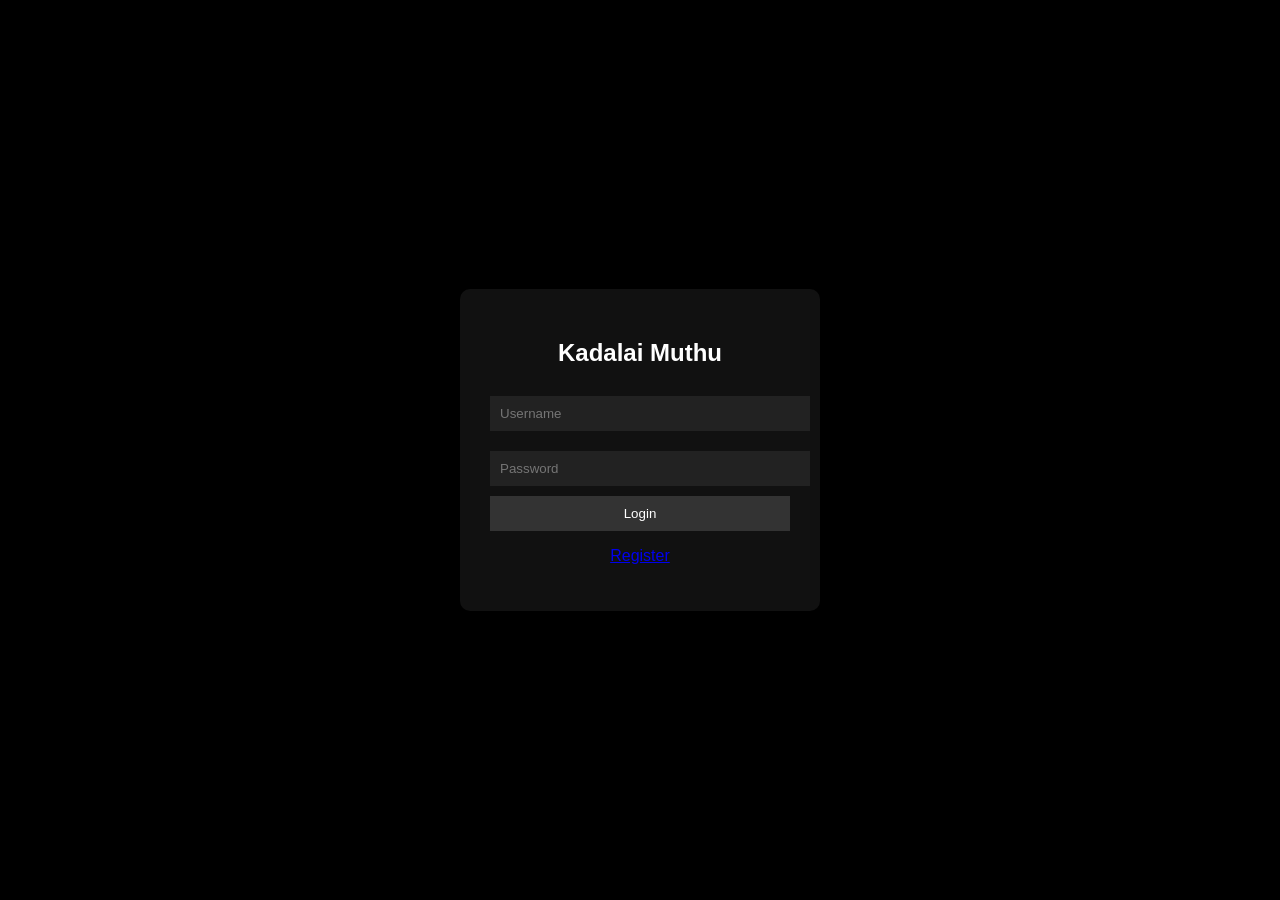
==== index.html @ a70189eb "update" ====
<!DOCTYPE html>
<html>
<head>
<meta name="viewport" content="width=device-width, initial-scale=1.0">
<title>Kadalai Muthu</title>
<link rel="stylesheet" href="style.css">
</head>

<body class="center">

<div class="login-box">

<h2>Kadalai Muthu</h2>

<input type="text" placeholder="Username">

<input type="password" placeholder="Password">

<button>Login</button>

<p><a href="register.html">Register</a></p>

</div>

</body>
</html>
---- style.css ----
body{
margin:0;
font-family:Arial;
background:black;
color:white;
}

.center{
display:flex;
justify-content:center;
align-items:center;
height:100vh;
}

.login-box{
background:#111;
padding:30px;
border-radius:10px;
width:90%;
max-width:300px;
text-align:center;
}

.login-box input{
width:100%;
padding:10px;
margin:10px 0;
background:#222;
border:none;
color:white;
}

.login-box button{
width:100%;
padding:10px;
background:#333;
color:white;
border:none;
}

.header{
background:#111;
padding:15px;
text-align:center;
font-size:20px;
}

.members-toggle{
padding:10px;
background:#000;
text-align:center;
border-bottom:1px solid #333;
}

.members{
display:none;
background:#111;
}

.member{
padding:10px;
border-bottom:1px solid #333;
}

.online{
width:8px;
height:8px;
background:lime;
display:inline-block;
border-radius:50%;
}

.offline{
width:8px;
height:8px;
background:red;
display:inline-block;
border-radius:50%;
}

.chat-area{
height:60vh;
overflow:auto;
padding:10px;
}

.msg{
background:#222;
padding:8px;
margin-bottom:8px;
border-radius:8px;
display:inline-block;
}

.bottom-bar{
position:fixed;
bottom:0;
width:100%;
display:flex;
padding:8px;
background:#111;
}

.bottom-bar input{
flex:1;
padding:10px;
background:#222;
border:none;
color:white;
border-radius:20px;
}

.bottom-bar button{
margin-left:5px;
background:#333;
border:none;
color:white;
padding:8px;
border-radius:50%;
}

.plus{
font-size:22px;
margin-right:5px;
}
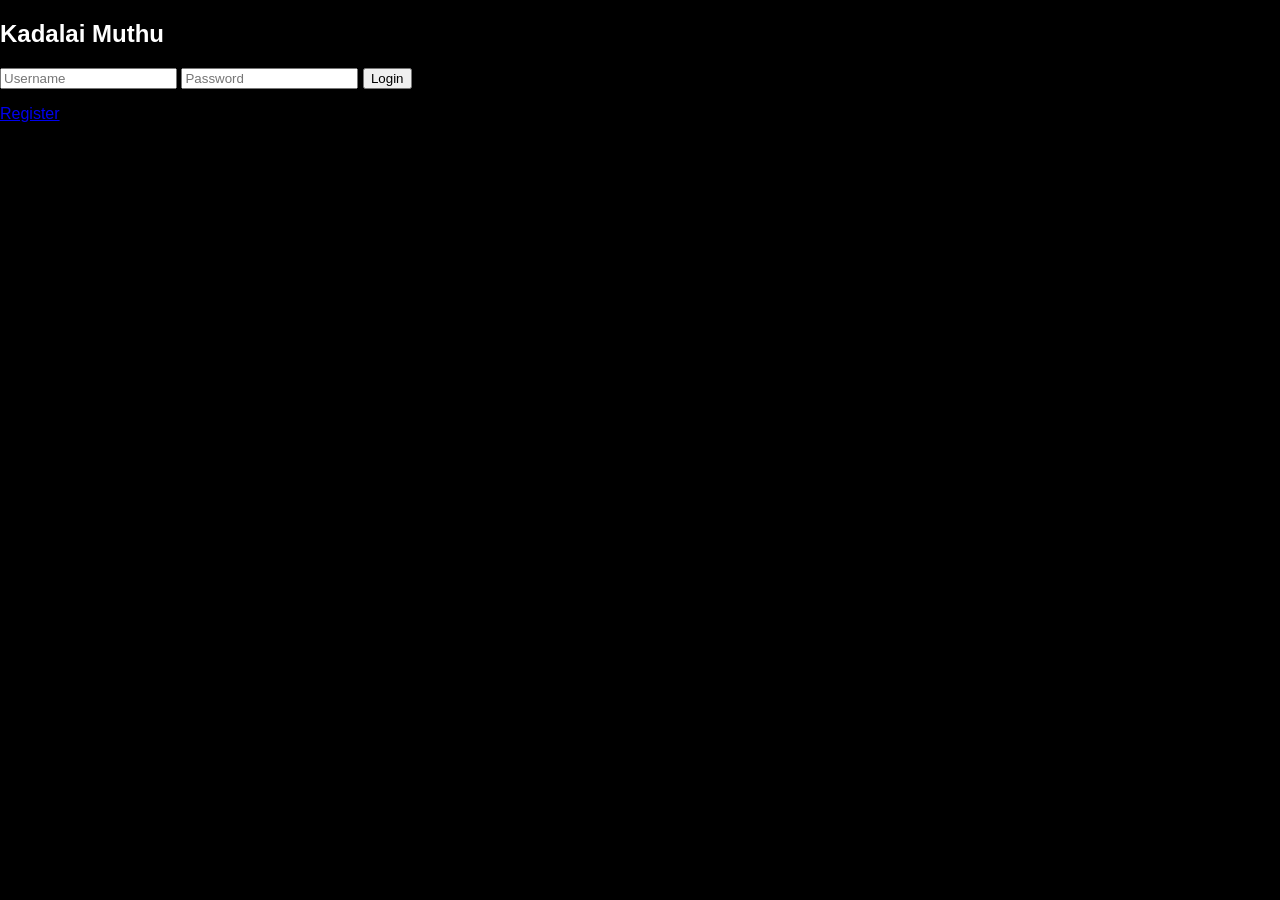
==== commit 2ab00f5e: "update" ====
--- a/index.html
+++ b/index.html
@@ -12,15 +12,17 @@
 
 <h2>Kadalai Muthu</h2>
 
-<input type="text" placeholder="Username">
+<input type="text" id="username" placeholder="Username">
 
-<input type="password" placeholder="Password">
+<input type="password" id="password" placeholder="Password">
 
-<button>Login</button>
+<button onclick="login()">Login</button>
 
 <p><a href="register.html">Register</a></p>
 
 </div>
 
+<script src="script.js"></script>
+
 </body>
 </html>
--- a/style.css
+++ b/style.css
@@ -3,39 +3,6 @@
 font-family:Arial;
 background:black;
 color:white;
-}
-
-.center{
-display:flex;
-justify-content:center;
-align-items:center;
-height:100vh;
-}
-
-.login-box{
-background:#111;
-padding:30px;
-border-radius:10px;
-width:90%;
-max-width:300px;
-text-align:center;
-}
-
-.login-box input{
-width:100%;
-padding:10px;
-margin:10px 0;
-background:#222;
-border:none;
-color:white;
-}
-
-.login-box button{
-width:100%;
-padding:10px;
-background:#333;
-color:white;
-border:none;
 }
 
 .header{
@@ -46,10 +13,10 @@
 }
 
 .members-toggle{
+text-align:center;
 padding:10px;
 background:#000;
-text-align:center;
-border-bottom:1px solid #333;
+cursor:pointer;
 }
 
 .members{
@@ -62,34 +29,32 @@
 border-bottom:1px solid #333;
 }
 
-.online{
-width:8px;
-height:8px;
-background:lime;
-display:inline-block;
-border-radius:50%;
-}
-
-.offline{
-width:8px;
-height:8px;
-background:red;
-display:inline-block;
-border-radius:50%;
-}
-
 .chat-area{
-height:60vh;
-overflow:auto;
+height:65vh;
+overflow-y:auto;
 padding:10px;
+display:flex;
+flex-direction:column;
+gap:10px;
 }
 
 .msg{
 background:#222;
-padding:8px;
-margin-bottom:8px;
+padding:10px;
+border-radius:10px;
+max-width:75%;
+word-wrap:break-word;
+}
+
+.msg img{
+width:140px;
+margin-top:5px;
 border-radius:8px;
-display:inline-block;
+}
+
+.msg audio{
+margin-top:5px;
+width:100%;
 }
 
 .bottom-bar{
@@ -122,4 +87,5 @@
 .plus{
 font-size:22px;
 margin-right:5px;
+cursor:pointer;
 }
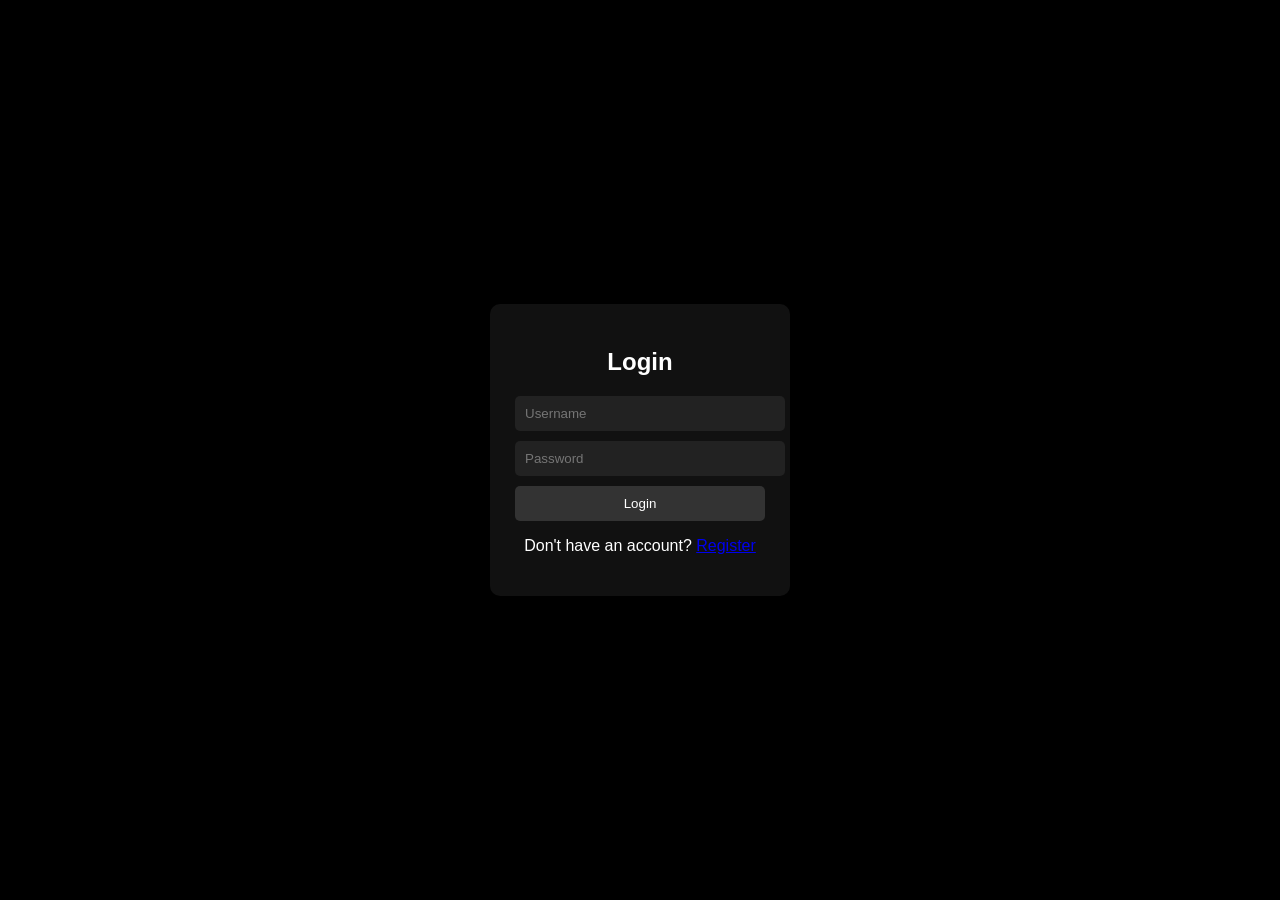
==== commit 03e51506: "update" ====
--- a/index.html
+++ b/index.html
@@ -2,27 +2,22 @@
 <html>
 <head>
 <meta name="viewport" content="width=device-width, initial-scale=1.0">
-<title>Kadalai Muthu</title>
+<title>Kadalai Muthu - Login</title>
 <link rel="stylesheet" href="style.css">
 </head>
-
 <body class="center">
 
 <div class="login-box">
-
-<h2>Kadalai Muthu</h2>
+<h2>Login</h2>
 
 <input type="text" id="username" placeholder="Username">
-
 <input type="password" id="password" placeholder="Password">
 
 <button onclick="login()">Login</button>
 
-<p><a href="register.html">Register</a></p>
-
+<p>Don't have an account? <a href="register.html">Register</a></p>
 </div>
 
 <script src="script.js"></script>
-
 </body>
 </html>
--- a/style.css
+++ b/style.css
@@ -5,11 +5,52 @@
 color:white;
 }
 
+.center{
+display:flex;
+justify-content:center;
+align-items:center;
+height:100vh;
+}
+
+.login-box{
+background:#111;
+padding:25px;
+border-radius:10px;
+text-align:center;
+width:250px;
+}
+
+.login-box h2{
+margin-bottom:20px;
+}
+
+.login-box input{
+display:block;
+width:100%;
+padding:10px;
+margin:10px 0;
+background:#222;
+border:none;
+color:white;
+border-radius:5px;
+}
+
+.login-box button{
+width:100%;
+padding:10px;
+background:#333;
+border:none;
+color:white;
+border-radius:5px;
+cursor:pointer;
+}
+
 .header{
 background:#111;
 padding:15px;
 text-align:center;
 font-size:20px;
+font-weight:bold;
 }
 
 .members-toggle{
@@ -82,6 +123,7 @@
 color:white;
 padding:8px;
 border-radius:50%;
+cursor:pointer;
 }
 
 .plus{
